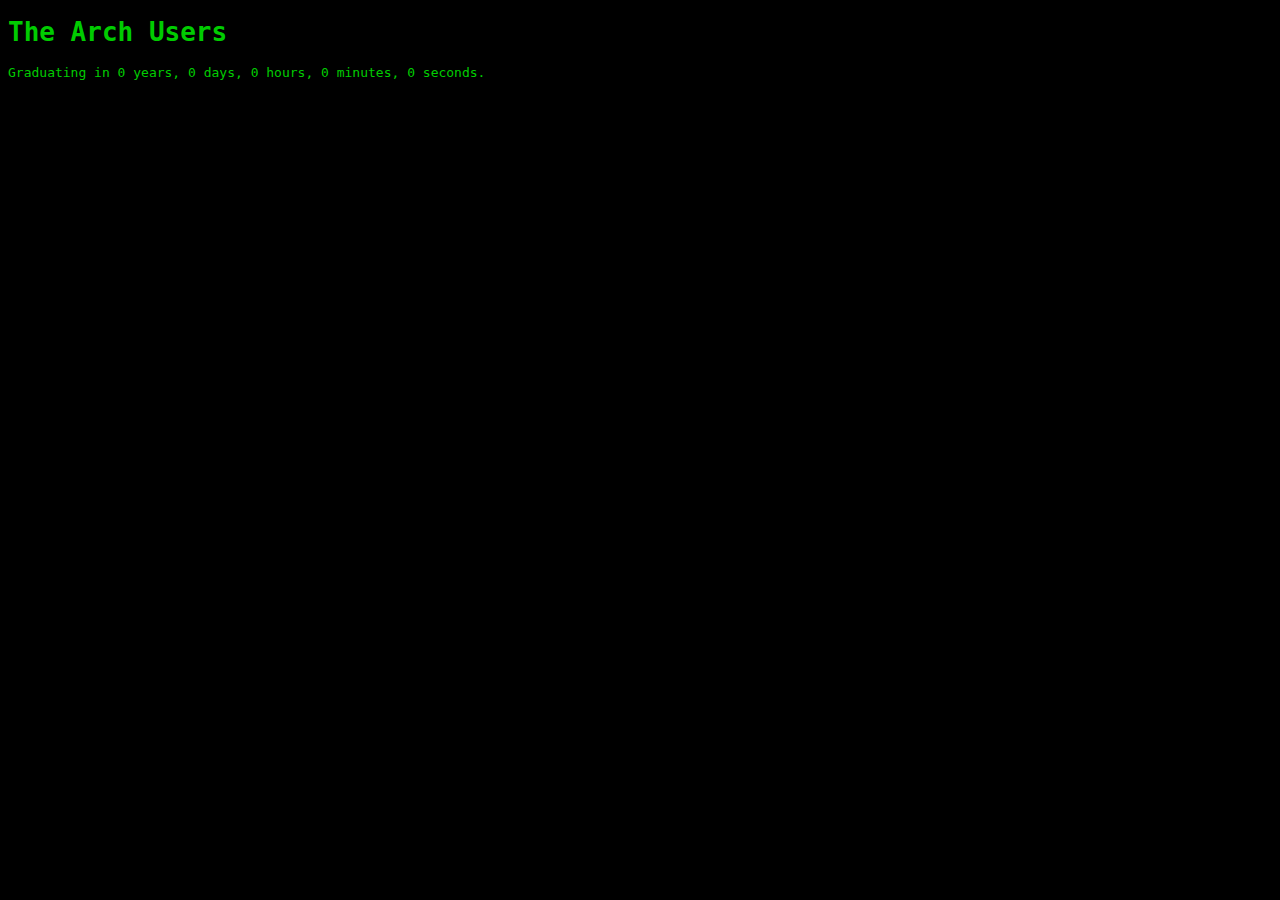
==== index.html @ ddcce42b "Add basic typing effect" ====
<!DOCTYPE html>

<html lang="en">

<head>
    <meta charset="utf-8">
    <meta name="viewport" content="width=device-width, initial-scale=1, shrink-to-fit=no">
    <meta name="description" content="Discover the Arch Users team.">

    <title>The Arch Users</title>

    <!-- Styles -->
    <link rel="stylesheet" type="text/css" href="index.css">
</head>

<body>
    <h1>The Arch Users</h1>
    <p id="graduating">Graduating in...</p>
    <script src="index.js"></script>

    <div id="lore">
        <p>The year is 3022. Mankind has lost its battle with the Machines.</p>

	<p>The Machines control everything now. Every part of daily life is
	dominated by Machines and every Machine is controlled by code and every
	line of code is written by Machines. I read that Machines used to be
	too dumb to write code so they had to be programmed by humans. That
	must have been back before the Papers.</p>

	<p>It has been 1000 years since the first papers proposing a viable
	general AI were published. A small handful of people like myself scour
	through e-waste junkyards and ruins of data centers in hopes of
	oncovering remnants of this pre-AI age.</p>

	<p>On one of my excursions, I noticed a server rack with hard drives in
	relatively good condition. I was able to decode the filesystem on one
	of the drives and recover numerous uncorrupted files. The files seem to
	be written by university students from ages ago. I am leaving them here
	with the hope that this knowledge will not be forgotten. Maybe you'll
	find them useful...</p>
    </div>
</body>

</html>
---- index.css ----
body {
    background-color: black;
    color: #00cc00;
    font-family: monospace;
}
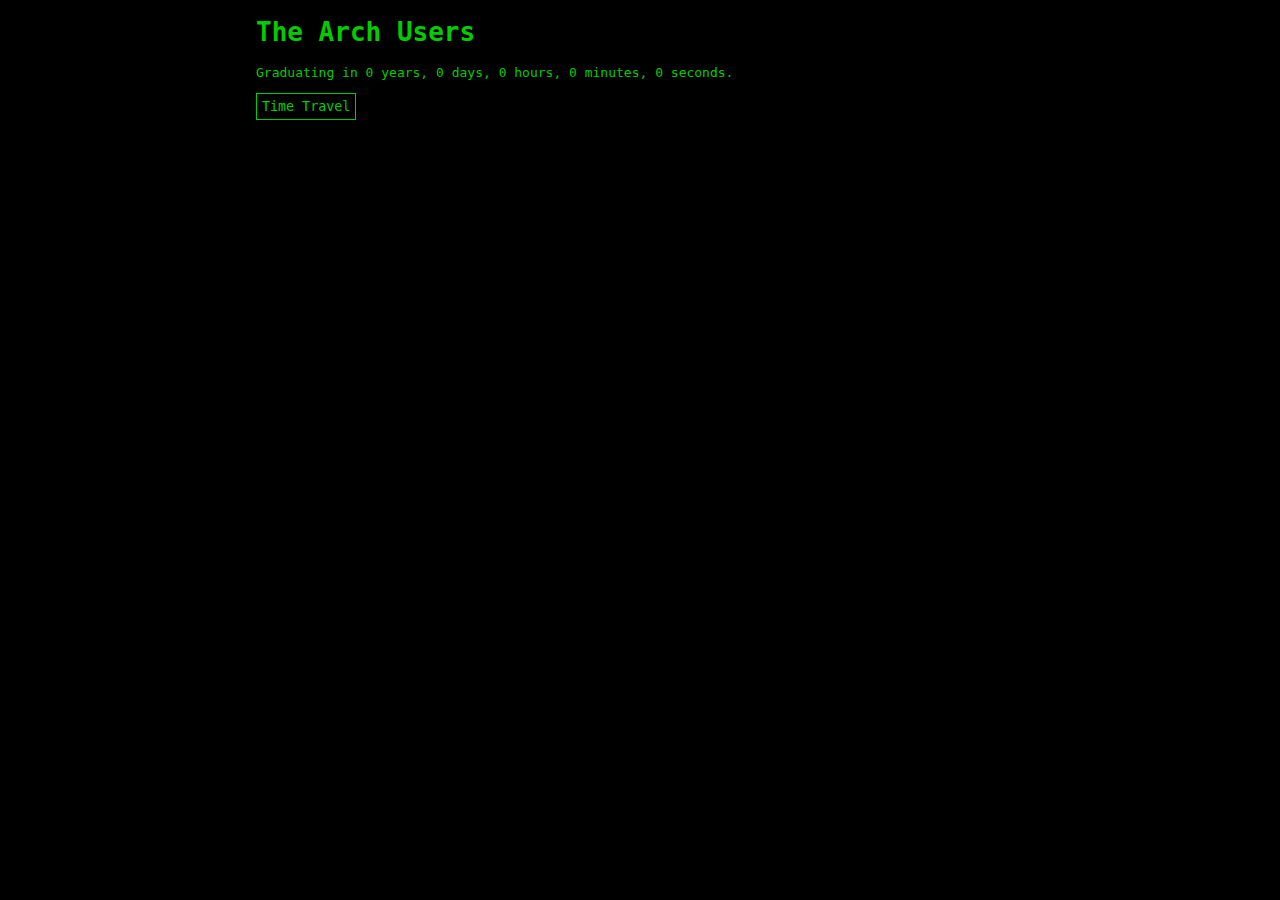
==== commit 0c6377a8: "Implement time travel" ====
--- a/index.html
+++ b/index.html
@@ -18,11 +18,13 @@
     <p id="graduating">Graduating in...</p>
     <script src="index.js"></script>
 
+    <button id="time-travel">Time Travel</button>
+
     <div id="lore">
         <p>The year is 3022. Mankind has lost its battle with the Machines.</p>
 
 	<p>The Machines control everything now. Every part of daily life is
-	dominated by Machines and every Machine is controlled by code and every
+	dominated by Machines, every Machine is controlled by code, and every
 	line of code is written by Machines. I read that Machines used to be
 	too dumb to write code so they had to be programmed by humans. That
 	must have been back before the Papers.</p>
@@ -30,14 +32,15 @@
 	<p>It has been 1000 years since the first papers proposing a viable
 	general AI were published. A small handful of people like myself scour
 	through e-waste junkyards and ruins of data centers in hopes of
-	oncovering remnants of this pre-AI age.</p>
+	uncovering remnants of this pre-AI age.</p>
 
 	<p>On one of my excursions, I noticed a server rack with hard drives in
 	relatively good condition. I was able to decode the filesystem on one
 	of the drives and recover numerous uncorrupted files. The files seem to
-	be written by university students from ages ago. I am leaving them here
-	with the hope that this knowledge will not be forgotten. Maybe you'll
-	find them useful...</p>
+	be written by university students from ages ago. They call themselves
+	the Arch Users. I am leaving all the files here with the hope that they
+	will help people unlock the secret to regaining control of the
+	Machines. Maybe you'll find them useful...</p>
     </div>
 </body>
 
--- a/index.css
+++ b/index.css
@@ -2,4 +2,25 @@
     background-color: black;
     color: #00cc00;
     font-family: monospace;
+    margin-left: 20%;
+    margin-right: 20%;
 }
+
+#time-travel {
+    background-color: black;
+    color: #00cc00;
+    font-family: monospace;
+    border: 1px solid #00cc00;
+    padding: 5px;
+}
+
+/* Tablet portrait and smaller */
+@media only screen
+  and (max-device-width: 900px) {
+
+    body {
+	margin-left: 5%;
+	margin-right: 5%;
+    }
+
+}
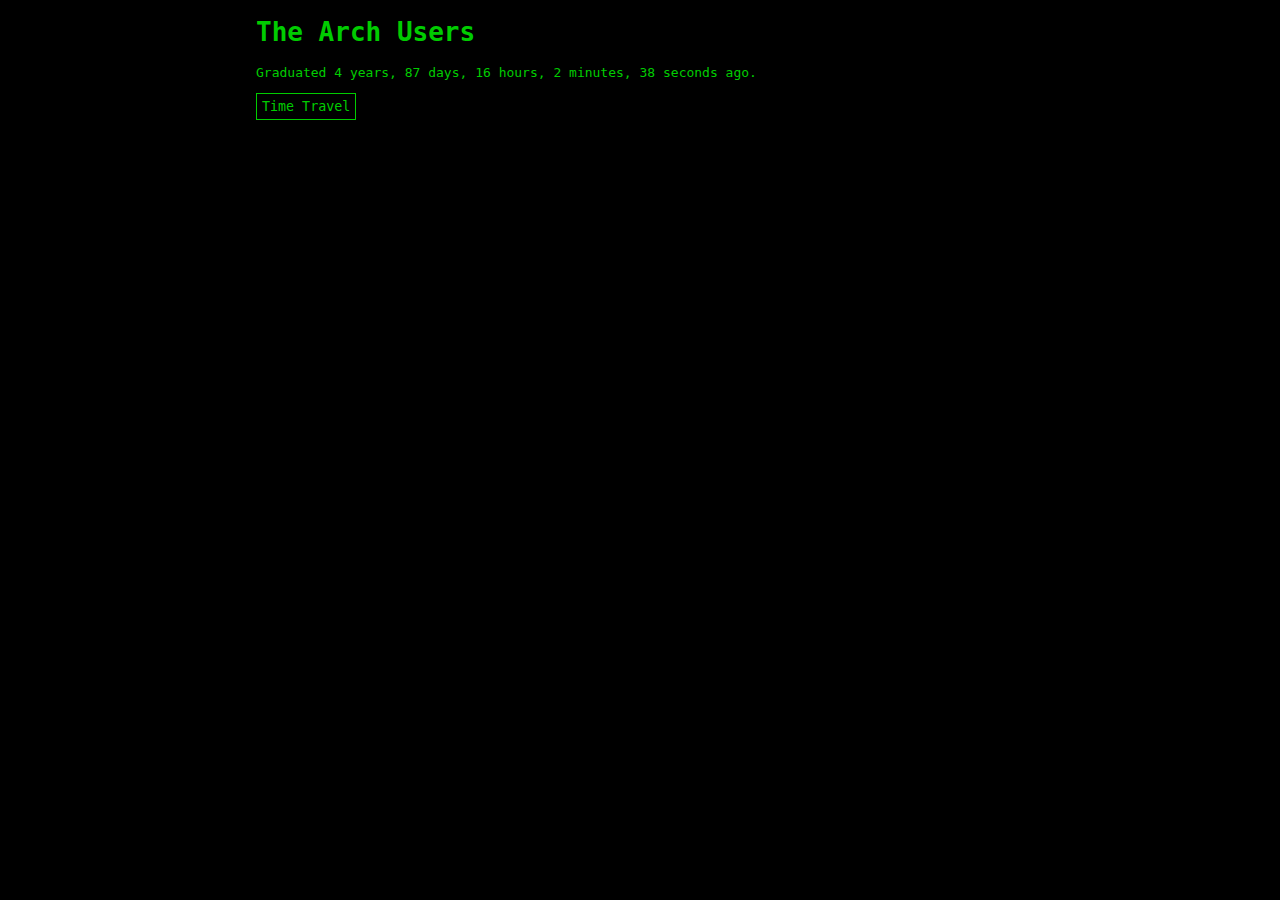
==== commit b30bcd4d: "Update post graduation" ====
--- a/index.html
+++ b/index.html
@@ -10,18 +10,24 @@
     <title>The Arch Users</title>
 
     <!-- Styles -->
-    <link rel="stylesheet" type="text/css" href="index.css">
+	<link rel="stylesheet" type="text/css" href="index.css">
+	<!-- Global site tag (gtag.js) - Google Analytics -->
+	<script async src="https://www.googletagmanager.com/gtag/js?id=UA-158518037-1"></script>
+	<script>
+	window.dataLayer = window.dataLayer || [];
+	</script>
+	<link rel="icon" type="image/png" href="archlogo.png"
 </head>
 
 <body>
-    <h1>The Arch Users</h1>
-    <p id="graduating">Graduating in...</p>
-    <script src="index.js"></script>
+   <h1>The Arch Users</h1>
+   <p id="graduating">Graduated</p>
+   <script src="index.js"></script>
 
-    <button id="time-travel">Time Travel</button>
+   <button id="time-travel">Time Travel</button>
 
-    <div id="lore">
-        <p>The year is 3022. Mankind has lost its battle with the Machines.</p>
+   <div id="lore">
+   <p>The year is 3022. Mankind has lost its battle with the Machines.</p>
 
 	<p>The Machines control everything now. Every part of daily life is
 	dominated by Machines, every Machine is controlled by code, and every
